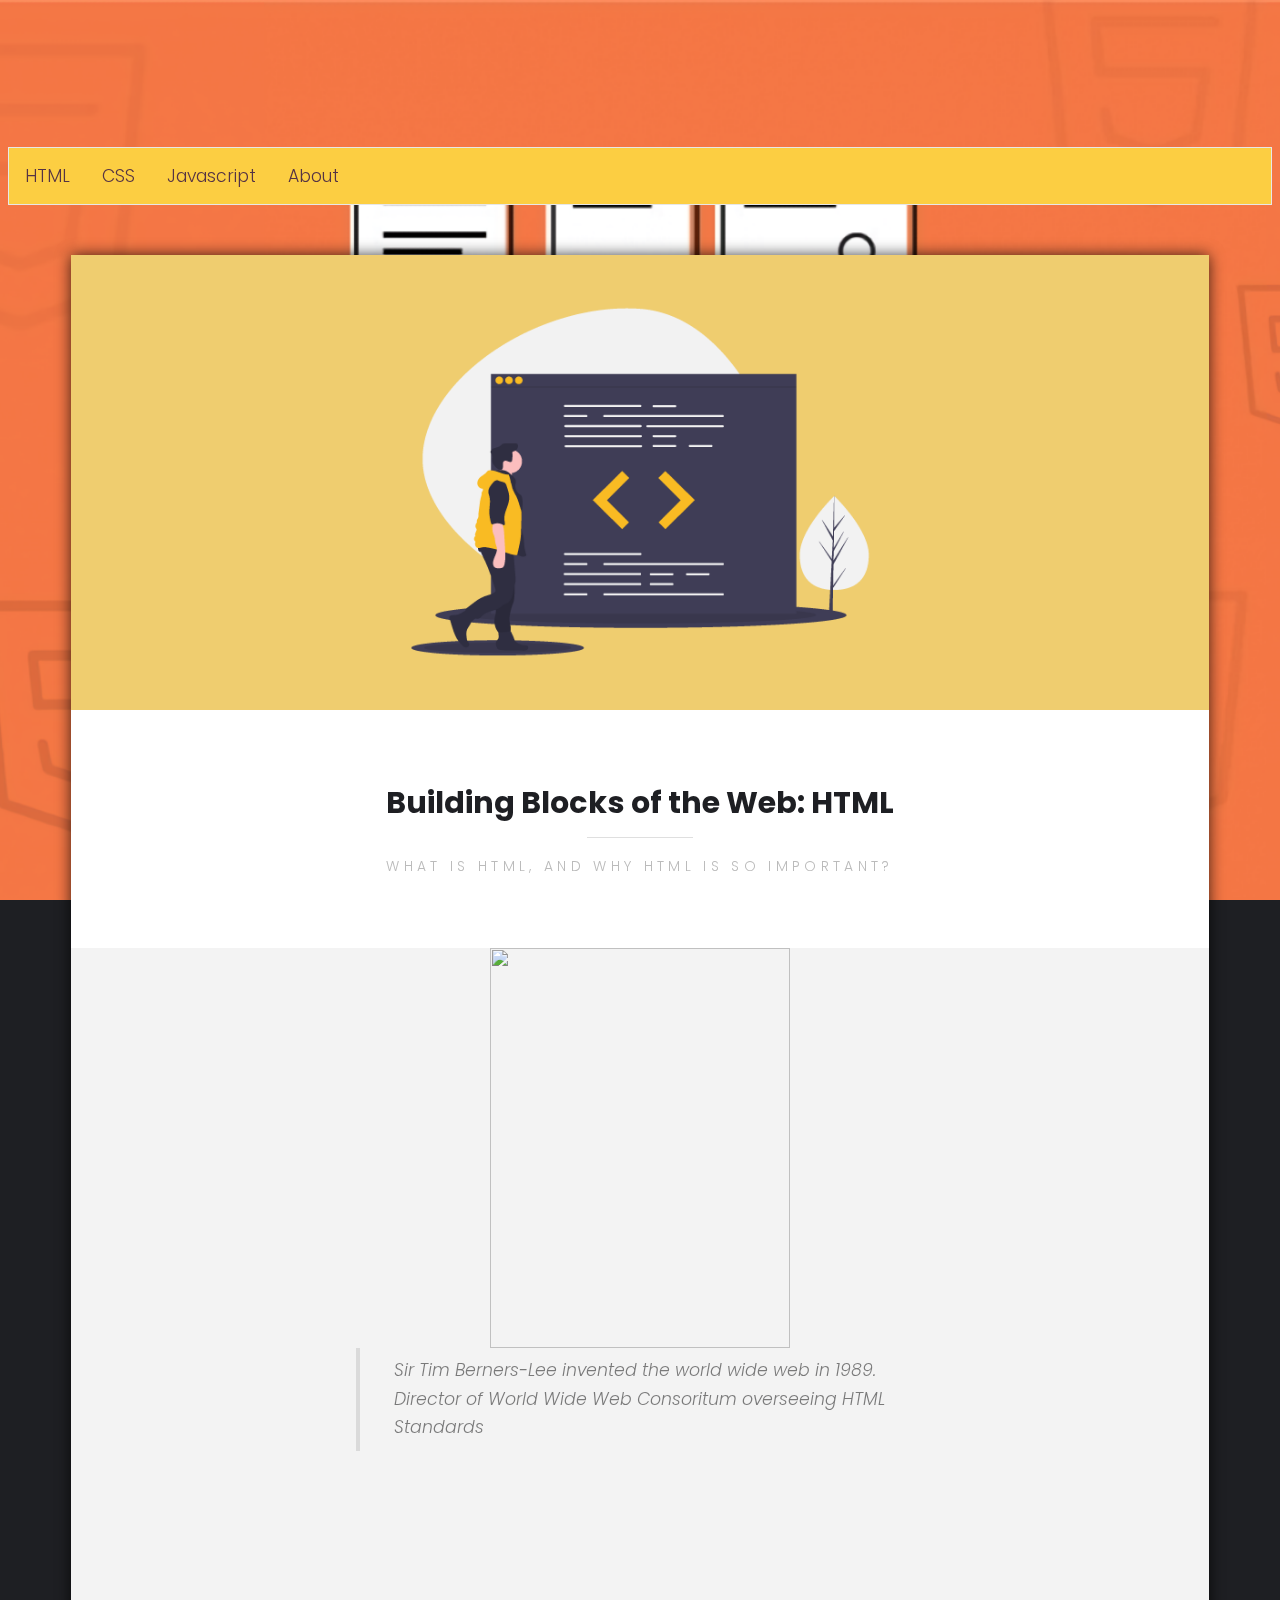
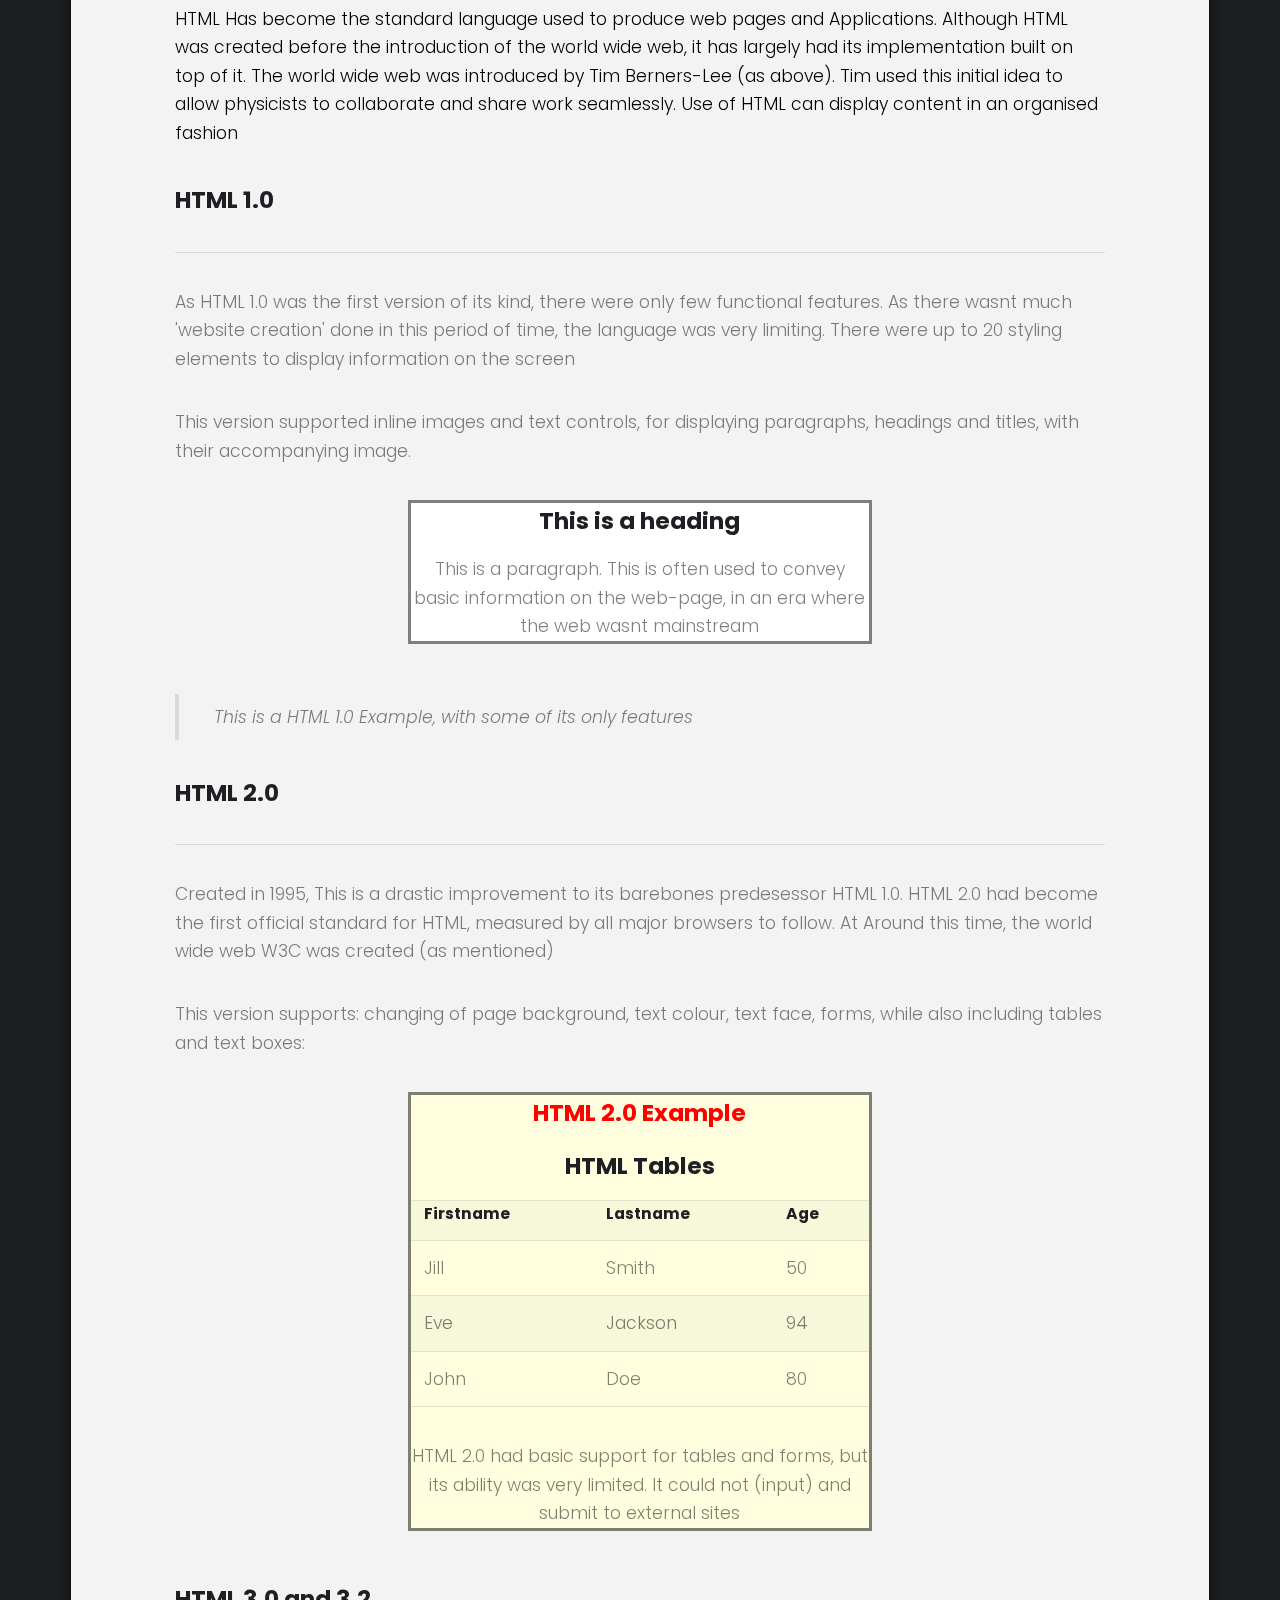
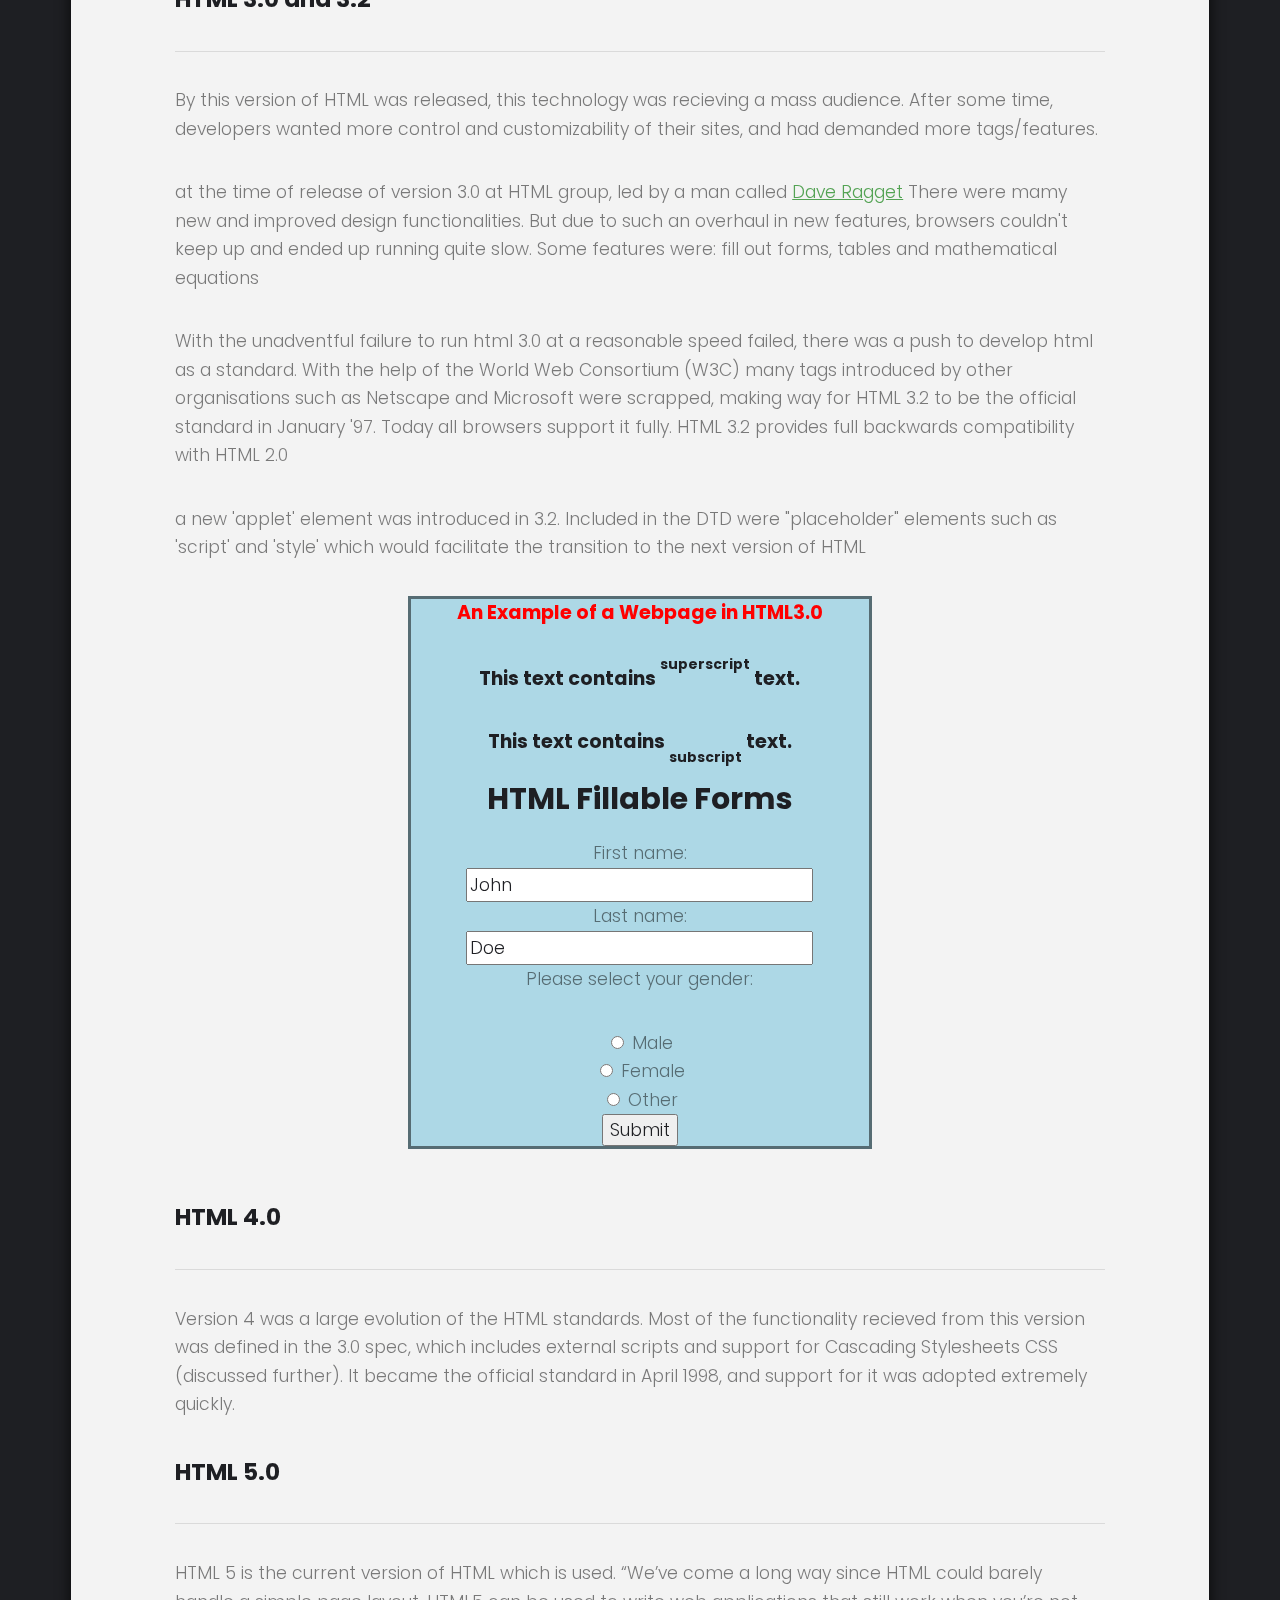
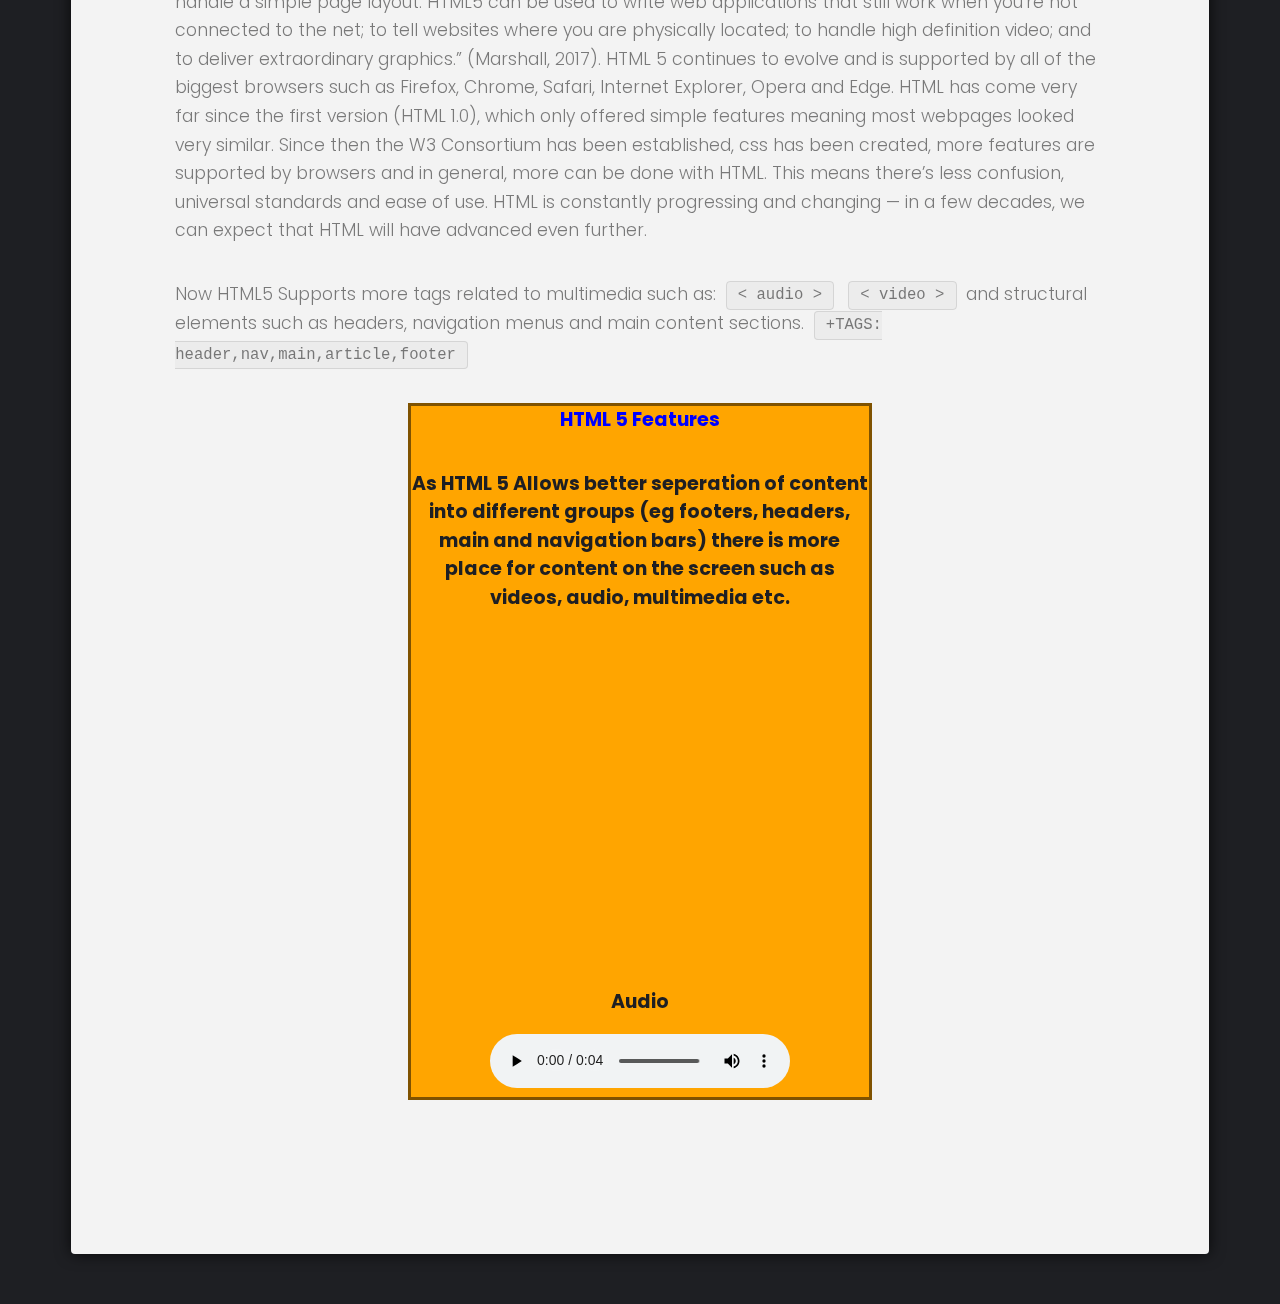
==== index.html @ bbdfd0e8 "Prepare for Github:Pages" ====
<!DOCTYPE html>
<html>
	<head>
		<title>HTML</title>
		<meta charset="utf-8" />
		<meta name="viewport" content="width=device-width, initial-scale=1" />
		<link rel="stylesheet" href="assets/css/main.css" />
		<script src="https://ajax.googleapis.com/ajax/libs/jquery/3.4.1/jquery.min.js"></script>
		<script src="https://maxcdn.bootstrapcdn.com/bootstrap/3.4.1/js/bootstrap.min.js"></script>
		<style>
		
		.center {
			display: block;
			margin-left: auto;
			margin-right: auto;
			width: 50%;
		}
			
		</style>
	
	<div class="menu">	
		<nav class="navibar">
			<div class="container-fluid">
				<ul class="navbar-nav">
					<li class="active"><a href="#">HTML</a></li>
					<li><a href="cssShowcase.html">CSS</a></li>
					<li><a href="jsShowcase.html">Javascript</a></li>
					<li><a href="about.html">About</a></li>
				</ul>
			</div>
		</nav>
	</div>
		
	</head>
	<body class="home">
		<!-- Main -->
			<section id="main">
				<div class="inner">

				<!-- One -->
					<section id="one" class="wrapper style1">

						<div class="image fit flush">
							<img src="images/pic02.jpg"/>
						</div>
						<header class="special">
							<h2>Building Blocks of the Web: HTML</h2>
							<p>What is HTML, and Why HTML is so important?</p>
						</header>
						
						<img src="https://miro.medium.com/max/960/1*1pcbbC1Wzdf9OhDDC6ZO7g.jpeg" align="middle" class="center" style="width:300px;height:400px";>
						
						<div class="center">
							<blockquote>
								Sir Tim Berners-Lee invented the world wide web in 1989. Director of World Wide Web Consoritum overseeing HTML Standards
							</blockquote>
						</div>
						
						<div class="content">
							<p style="color:black;">HTML Has become the standard language used to produce web pages and Applications. Although HTML was created before the introduction of the world wide web, it has largely had its implementation built on top of it. The world wide web was introduced by Tim Berners-Lee (as above). Tim used this initial idea to allow physicists to collaborate and share work seamlessly. Use of HTML can display content in an organised fashion</p>
							
							<h3>HTML 1.0</h3>
							<hr class="rounded">
							<p>As HTML 1.0 was the first version of its kind, there were only few functional features. As there wasnt much 'website creation' done in this period of time, the language was very limiting. There were up to 20 styling elements to display information on the screen</p>
							<p>This version supported inline images and text controls, for displaying paragraphs, headings and titles, with their accompanying image. </p>
							 <div style="background-color:white; border-style: solid" align="middle" class="center">
								<h3>This is a heading</h3>
								<p>This is a paragraph. This is often used to convey basic information on the web-page, in an era where the web wasnt mainstream</p>
							</div>
							<blockquote>This is a HTML 1.0 Example, with some of its only features</blockquote>
							
							
							
							<h3>HTML 2.0</h3>
							<hr class="rounded">
							<p>Created in 1995, This is a drastic improvement to its barebones predesessor HTML 1.0. HTML 2.0 had become the first official standard for HTML, measured by all major browsers to follow. At Around this time, the world wide web W3C was created (as mentioned) </p>
							<p>This version supports: changing of page background, text colour, text face, forms, while also including tables and text boxes:</p>
							
							<div style="background-color:lightyellow; border-style: solid" align="middle" class="center">
								<h3><font color="red">HTML 2.0 Example</font></h3>
								<h3> HTML Tables</h3>
								<table style="width:100%">
									<tr>
										<th>Firstname</th>
										<th>Lastname</th> 
										<th>Age</th>
									</tr>
									<tr>
										<td>Jill</td>
										<td>Smith</td>
										<td>50</td>
									</tr>
									<tr>
										<td>Eve</td>
										<td>Jackson</td>
										<td>94</td>
									</tr>
									<tr>
										<td>John</td>
										<td>Doe</td>
										<td>80</td>
									</tr>
								</table>
								<p>HTML 2.0 had basic support for tables and forms, but its ability was very limited. It could not (input) and submit to external sites</p>
							</div>

							<h3>HTML 3.0 and 3.2</h3>
							<hr class="rounded">
							<p>By this version of HTML was released, this technology was recieving a mass audience. After some time, developers wanted more control and customizability of their sites, and had demanded more tags/features.</p>
							
							<p>at the time of release of version 3.0 at HTML group, led by a man called <a href="https://www.w3.org/People/Raggett/">Dave Ragget</a>
							There were mamy new and improved design  functionalities. But due to such an overhaul in new features, browsers couldn't keep up and ended up running quite slow. Some features were: fill out forms, tables and mathematical equations</p>
							
							<p>With the unadventful failure to run html 3.0 at a reasonable speed failed, there was a push to develop html as a standard. With the help of the World Web Consortium (W3C) many tags introduced by other organisations such as Netscape and Microsoft were scrapped, making way for HTML 3.2 to be the official standard in January '97. Today all browsers support it fully. HTML 3.2 provides full backwards compatibility with HTML 2.0</p>
							<p>a new 'applet' element was introduced in 3.2. Included in the DTD were "placeholder" elements such as 'script' and 'style' which would facilitate the transition to the next version of HTML<p>
							
							<div style="background-color:lightblue; border-style: solid" align="middle" class="center">
							<h4><font color="red">An Example of a Webpage in HTML3.0</font></p>
							
							 <p>This text contains <sup>superscript</sup> text.</p> 
							<p>This text contains <sub>subscript</sub> text.</p>
							
							
							
								<h2>HTML Fillable Forms</h2>

								<form action="/action_page.php">
									<label for="fname">First name:</label><br>
									<input type="text" id="fname" name="fname" value="John"><br>
									<label for="lname">Last name:</label><br>
									<input type="text" id="lname" name="lname" value="Doe"><br>
									
									<p>Please select your gender:</p>
										<input type="radio" id="male"
									name="gender" value="male">
										<label for="male">Male</label><br>
										<input type="radio" id="female" name="gender" value="female">
										<label for="female">Female</label><br>
										<input type="radio" id="other" name="gender" value="other">
										<label for="other">Other</label>
									<br>
									<input type="submit" value="Submit">
								</form> 
							
							</div>
							
							<h3>HTML 4.0 </h3>
							<hr class="rounded">
							<p>Version 4 was a large evolution of the HTML standards. Most of the functionality recieved from this version was defined in the 3.0 spec, which includes external scripts and support for Cascading Stylesheets CSS (discussed further). It became the official standard in April 1998, and support for it was adopted extremely quickly.</p>
							
							
							
							<h3>HTML 5.0 </h3>
							<hr class="rounded">
							<p>HTML 5 is the current version of HTML which is used. “We’ve come a long way since HTML could barely handle a simple page layout. HTML5 can be used to write web applications that still work when you’re not connected to the net; to tell websites where you are physically located; to handle high definition video; and to deliver extraordinary graphics.” (Marshall, 2017). HTML 5 continues to evolve and is supported by all of the biggest browsers such as Firefox, Chrome, Safari, Internet Explorer, Opera and Edge.

							HTML has come very far since the first version (HTML 1.0), which only offered simple features meaning most webpages looked very similar. Since then the W3 Consortium has been established, css has been created, more features are supported by browsers and in general, more can be done with HTML. This means there’s less confusion, universal standards and ease of use. HTML is constantly progressing and changing — in a few decades, we can expect that HTML will have advanced even further.</p>
								
								<p>Now HTML5 Supports more tags related to multimedia such as: <code>< audio ></code> <code>< video ></code> and structural elements such as headers, navigation menus and main content sections. <code>+TAGS: header,nav,main,article,footer</code>
								
								
							<div style="background-color:orange; border-style: solid" align="middle" class="center">
							<h4><font color="blue">HTML 5 Features</font></p>
							<p> As HTML 5 Allows better seperation of content into different groups (eg footers, headers, main and navigation bars) there is more place for content on the screen such as videos, audio, multimedia etc.</p>
							  <iframe width="420" height="315" src="https://www.youtube.com/embed/dQw4w9WgXcQ" frameborder="0" gesture="media" allow="encrypted-media" allowfullscreen></iframe>
							
							<h4>Audio</h4>
							 <audio controls>
								<source src="media/drumSound.m4a" type="audio/x-m4a">
							Your browser does not support the audio element.
							</audio> 
							
							
							
							</div>
						</div>
					</section>
	</body>
</html>
---- assets/css/main.css ----
@import url("https://fonts.googleapis.com/css?family=Poppins:300,400,500,600,700");


	article, aside, details, figcaption, figure, footer, header, hgroup, menu, nav, section {
		display: block;
	}

	body {
		line-height: 1;
	}

	ol, ul {
		list-style: none;
	}

	blockquote, q {
		quotes: none;
	}

	blockquote:before, blockquote:after, q:before, q:after {
		content: '';
		content: none;
	}

	table {
		border-collapse: collapse;
		border-spacing: 0;
	}

	body {
		-webkit-text-size-adjust: none;
	}
	




/* Box Model */

	*, *:before, *:after {
		-moz-box-sizing: border-box;
		-webkit-box-sizing: border-box;
		box-sizing: border-box;
	}





/* Containers */

	.container {
		margin-left: auto;
		margin-right: auto;
	}

	.container {
		width: 80rem;
	}






/* Grid */

	.row {
		border-bottom: solid 1px transparent;
		-moz-box-sizing: border-box;
		-webkit-box-sizing: border-box;
		box-sizing: border-box;
	}

	.row > * {
		float: left;
		-moz-box-sizing: border-box;
		-webkit-box-sizing: border-box;
		box-sizing: border-box;
	}

	.row:after, .row:before {
		content: '';
		display: block;
		clear: both;
		height: 0;
	}

	.row.uniform > * > :first-child {
		margin-top: 0;
	}

	.row.uniform > * > :last-child {
		margin-bottom: 0;
	}

	.row > * {
		padding: 0 0 0 2rem;
	}

	.row {
		margin: 0 0 -1px -2rem;
	}

	.row.uniform > * {
		padding: 2rem 0 0 2rem;
	}

	.row.uniform {
		margin: -2rem 0 -1px -2rem;
	}







/* Type */

	html {
		font-size: 13pt;
	}

	body {
		background-color: #fff;
		color: rgba(0, 0, 0, 0.5);
	}

	body, input, select, textarea {
		font-family: "Poppins", sans-serif;
		font-weight: 300;
		font-size: 1rem;
		line-height: 1.65;
	}

	a {
		text-decoration: underline;
	}

		a:hover {
			text-decoration: none;
		}

	strong, b {
		font-weight: 600;
	}

	em, i {
		font-style: italic;
	}

	p {
		margin: 0 0 2rem 0;
	}

		p:last-child {
			margin: 0;
		}

		p.special {
			text-transform: uppercase;
			font-size: .75rem;
			font-weight: 300;
			margin: 0 0 .5rem 0;
			padding: 0 0 1rem 0;
			letter-spacing: .25rem;
		}

			p.special:after {
				content: '';
				position: absolute;
				margin: auto;
				right: 0;
				bottom: 0;
				left: 0;
				width: 50%;
				height: 1px;
				background-color: rgba(0, 0, 0, 0.125);
			}

	h1, h2, h3, h4, h5, h6 {
		font-weight: 700;
		line-height: 1.5;
		margin: 0 0 1rem 0;
	}



		h1 a, h2 a, h3 a, h4 a, h5 a, h6 a {
			color: inherit;
			text-decoration: none;
		}

	h2 {
		font-size: 1.75rem;
	}

	h3 {
		font-size: 1.35rem;
	}

	h4 {
		font-size: 1.1rem;
	}

	h5 {
		font-size: 0.9rem;
	}

	h6 {
		font-size: 0.7rem;
	}

	sub {
		font-size: 0.8rem;
		position: relative;
		top: 0.5rem;
	}

	sup {
		font-size: 0.8rem;
		position: relative;
		top: -0.5rem;
	}

	blockquote {
		border-left: solid 4px;
		font-style: italic;
		margin: 0 0 2rem 0;
		padding: 0.5rem 0 0.5rem 2rem;
	}

	code {
		border-radius: 4px;
		border: solid 1px;
		font-family: "Courier New", monospace;
		font-size: 0.9rem;
		margin: 0 0.25rem;
		padding: 0.25rem 0.65rem;
	}

	pre {
		-webkit-overflow-scrolling: touch;
		font-family: "Courier New", monospace;
		font-size: 0.9rem;
		margin: 0 0 2rem 0;
	}

		pre code {
			display: block;
			line-height: 1.75;
			padding: 1rem 1.5rem;
			overflow-x: auto;
		}

	hr {
		border: 0;
		border-bottom: solid 1px;
		margin: 2rem 0;
	}

		hr.major {
			margin: 3rem 0;
		}

	.align-left {
		text-align: left;
	}

	.align-center {
		text-align: center;
	}

	.align-right {
		text-align: right;
	}

	input, select, textarea {
		color: #1e1f23;
	}

	a {
		color: #54a354;
	}

	strong, b {
		color: #1e1f23;
	}

	h1, h2, h3, h4, h5, h6 {
		color: #1e1f23;
	}

	blockquote {
		border-left-color: rgba(144, 144, 144, 0.25);
	}

	code {
		background: rgba(144, 144, 144, 0.075);
		border-color: rgba(144, 144, 144, 0.25);
	}

	hr {
		border-bottom-color: rgba(144, 144, 144, 0.25);
	}




/* Box */

	.box {
		margin-bottom: 2rem;
		background: rgba(255, 255, 255, 0.95);
		border-radius: 4px;
	}

		.box .image.fit {
			margin: 0;
			border-radius: 0;
		}

			.box .image.fit img {
				border-radius: 0;
			}

		.box header {
			margin: 0 0 2rem 0;
		}

			.box header h2 {
				margin-bottom: 1rem;
				position: relative;
				padding-bottom: 1rem;
				font-weight: 700;
			}

				.box header h2:after {
					content: '';
					position: absolute;
					margin: auto;
					right: 0;
					bottom: 0;
					left: 0;
					width: 10%;
					height: 1px;
					background-color: rgba(0, 0, 0, 0.125);
				}

			.box header p {
				text-transform: uppercase;
				font-size: .75rem;
				font-weight: 300;
				margin: 1rem 0;
				padding: 0;
				letter-spacing: .25rem;
			}

		.box .content {
			padding: 3rem;
		}
		
		
	.box {
		border-color: rgba(144, 144, 144, 0.25);
	}


/* Image */
	
	.image {
		display: inline-block; 
		position: relative;	
	}

		.image.flush {
			margin: 0 !important;
		}

		.image img {
			display: block;
		}

		.image.left, .image.right {
			max-width: 50%;
		}

			.image.left img, .image.right img {
				width: 100%;
			}

		.image.left {
			float: left;
			margin: 0 1rem 1rem 0;
			top: 0.25rem;
		}

		.image.right {
			float: right;
			margin: 0 0 1rem 1rem;
			top: 0.25rem;
		}

		.image.fit {
			display: block;
			margin: 0 0 2rem 0;
			width: 100%;
		}

			.image.fit img {
				width: 100%;
			}

		.image.main {
			display: block;
			margin: 0 0 3rem 0;
			width: 100%;
		}

			.image.main img {
				width: 100%;
			}






/* List */


	div{
		margin-bottom: 50px;
	}
	ul {
		list-style-type: none;
		margin: 0;
		padding: 0;
		overflow: hidden;
		border: 1px solid #e7e7e7;
		background-color: #fcce42;
	}
	head.cssShowcase.ul{
		list-style-type: none;
		margin: 0;
		padding: 0;
		overflow: hidden;
		border: 1px solid #e7e7e7;
		background-color: #43a4e6;
	}

	li {
		float: left;
	}

	li a {
		display: block;
		color: #534;
		text-align: center;
		padding: 14px 16px;
		text-decoration: none;
	}

	li a:hover:not(.active) {
		background-color: #ddd;
	}

	li a.active {
		color: white;
		background-color: #4CAF50;
	}






/* Section/Article */

	section.special, article.special {
		text-align: center;
	}

	header p {
		position: relative;
		margin: 0 0 1.5rem 0;
	}

	header h2 + p {
		font-size: 1.25rem;
		margin-top: -1rem;
	}

	header h3 + p {
		font-size: 1.1rem;
		margin-top: -0.8rem;
	}

	header h4 + p,
	header h5 + p,
	header h6 + p {
		font-size: 0.9rem;
		margin-top: -0.6rem;
	}

	header p {
		color: #bbb;
	}



/* Table */

	.table-wrapper {
		-webkit-overflow-scrolling: touch;
		overflow-x: auto;
	}

	table {
		margin: 0 0 2rem 0;
		width: 100%;
	}

		table tbody tr {
			border: solid 1px;
			border-left: 0;
			border-right: 0;
		}

		table td {
			padding: 0.75rem 0.75rem;
		}

		table th {
			font-size: 0.9rem;
			font-weight: 700;
			padding: 0 0.75rem 0.75rem 0.75rem;
			text-align: left;
		}

		table thead {
			border-bottom: solid 2px;
		}

		table tfoot {
			border-top: solid 2px;
		}

		table.alt {
			border-collapse: separate;
		}

			table.alt tbody tr td {
				border: solid 1px;
				border-left-width: 0;
				border-top-width: 0;
			}

				table.alt tbody tr td:first-child {
					border-left-width: 1px;
				}

			table.alt tbody tr:first-child td {
				border-top-width: 1px;
			}

			table.alt thead {
				border-bottom: 0;
			}

			table.alt tfoot {
				border-top: 0;
			}

	table tbody tr {
		border-color: rgba(144, 144, 144, 0.25);
	}

		table tbody tr:nth-child(2n + 1) {
			background-color: rgba(144, 144, 144, 0.075);
		}

	table th {
		color: #1e1f23;
	}

	table thead {
		border-bottom-color: rgba(144, 144, 144, 0.25);
	}

	table tfoot {
		border-top-color: rgba(144, 144, 144, 0.25);
	}

	table.alt tbody tr td {
		border-color: rgba(144, 144, 144, 0.25);
	}









/* Header */

	body {
		background-color: #1e1f23;
		padding-top: 8rem;
	}
	
	body.home:after{
		-moz-transition: opacity 1.5s ease-in-out, visibility 1.5s;
		-webkit-transition: opacity 1.5s ease-in-out, visibility 1.5s;
		-ms-transition: opacity 1.5s ease-in-out, visibility 1.5s;
		transition: opacity 1.5s ease-in-out, visibility 1.5s;
		content: '';
		background-image: url(../../images/htmlBack2.png);
		background-attachment: fixed;
		background-position: center;
		background-repeat: no-repeat;
		background-size: cover;
		position: fixed;
		display: block;
		top: 0;
		left: 0;
		height: 100%;
		width: 100%;
		z-index: -1;
		visibility: visible;
		opacity: 1;
	}
	
	body.cssShowcase:after{
		-moz-transition: opacity 1.5s ease-in-out, visibility 1.5s;
		-webkit-transition: opacity 1.5s ease-in-out, visibility 1.5s;
		-ms-transition: opacity 1.5s ease-in-out, visibility 1.5s;
		transition: opacity 1.5s ease-in-out, visibility 1.5s;
		content: '';
		background-image: url(../../images/css-backg.png);
		background-attachment: fixed;
		background-position: center;
		background-repeat: no-repeat;
		background-size: cover;
		position: fixed;
		display: block;
		top: 0;
		left: 0;
		height: 100%;
		width: 100%;
		z-index: -1;
		visibility: visible;
		opacity: 1;
	}
	
	body.jsShowcase:after{
			-moz-transition: opacity 1.5s ease-in-out, visibility 1.5s;
			-webkit-transition: opacity 1.5s ease-in-out, visibility 1.5s;
			-ms-transition: opacity 1.5s ease-in-out, visibility 1.5s;
			transition: opacity 1.5s ease-in-out, visibility 1.5s;
			content: '';
			background-image: url(../../images/jsbackg.png);
			background-attachment: fixed;
			background-position: center;
			background-repeat: no-repeat;
			background-size: cover;
			position: fixed;
			display: block;
			top: 0;
			left: 0;
			height: 100%;
			width: 100%;
			z-index: -1;
			visibility: visible;
			opacity: 1;
		}

		body.is-loading:after {
			visibility: hidden;
			opacity: 0;
		}
		


	#header {
		color: #a6a6a6;
		cursor: default;
		position: relative;
		text-align: center;
		z-index: 10001;
	}


/* Main */

	#main > .inner {
		margin: 0 auto;
		width: 80rem;
		max-width: 90%;
		margin-bottom: 2rem;
		background: rgba(255, 255, 255, 0.95);
		-webkit-box-shadow: 0px 0px 15px 0px rgba(0, 0, 0, 0.75);
		-moz-box-shadow: 0px 0px 15px 0px rgba(0, 0, 0, 0.75);
		box-shadow: 0px 0px 15px 0px rgba(0, 0, 0, 0.75);
		border-radius: 4px;
	}

	.wrapper > header {
		text-align: center;
		background: #FFF;
		padding: 2rem;
		margin: 0;
	}

		.wrapper > header h2 {
			position: relative;
			padding-bottom: .75rem;
		}

			.wrapper > header h2:after {
				content: '';
				position: absolute;
				margin: auto;
				right: 0;
				bottom: 0;
				left: 0;
				width: 10%;
				height: 1px;
				background-color: rgba(0, 0, 0, 0.125);
			}

		.wrapper > header p {
			text-transform: uppercase;
			font-weight: 300;
			font-size: .8rem;
			letter-spacing: .25rem;
			margin: 0;
		}

		.wrapper > header.special {
			padding: 4rem 2rem;
		}

	.wrapper.style1 .content {
		padding: 6rem;
	}


	.wrapper.style2 {
		background: #1e1f23;
		padding: 6rem;
	}

		.wrapper.style2 header {
			background: #121315;
			border-radius: 4px 4px 0 0;
		}

			.wrapper.style2 header h2 {
				color: #FFF;
			}

				.wrapper.style2 header h2:after {
					background-color: rgba(255, 255, 255, 0.125);
				}

			.wrapper.style2 header p {
				color: rgba(255, 255, 255, 0.25);
			}


/* Footer */

	#footer {
		padding: 2rem 0 0.1rem 0 ;
		text-align: center;
	}

		#footer a {
			color: rgba(255, 255, 255, 0.75);
		}

			#footer a:hover {
				color: #FFF;
			}
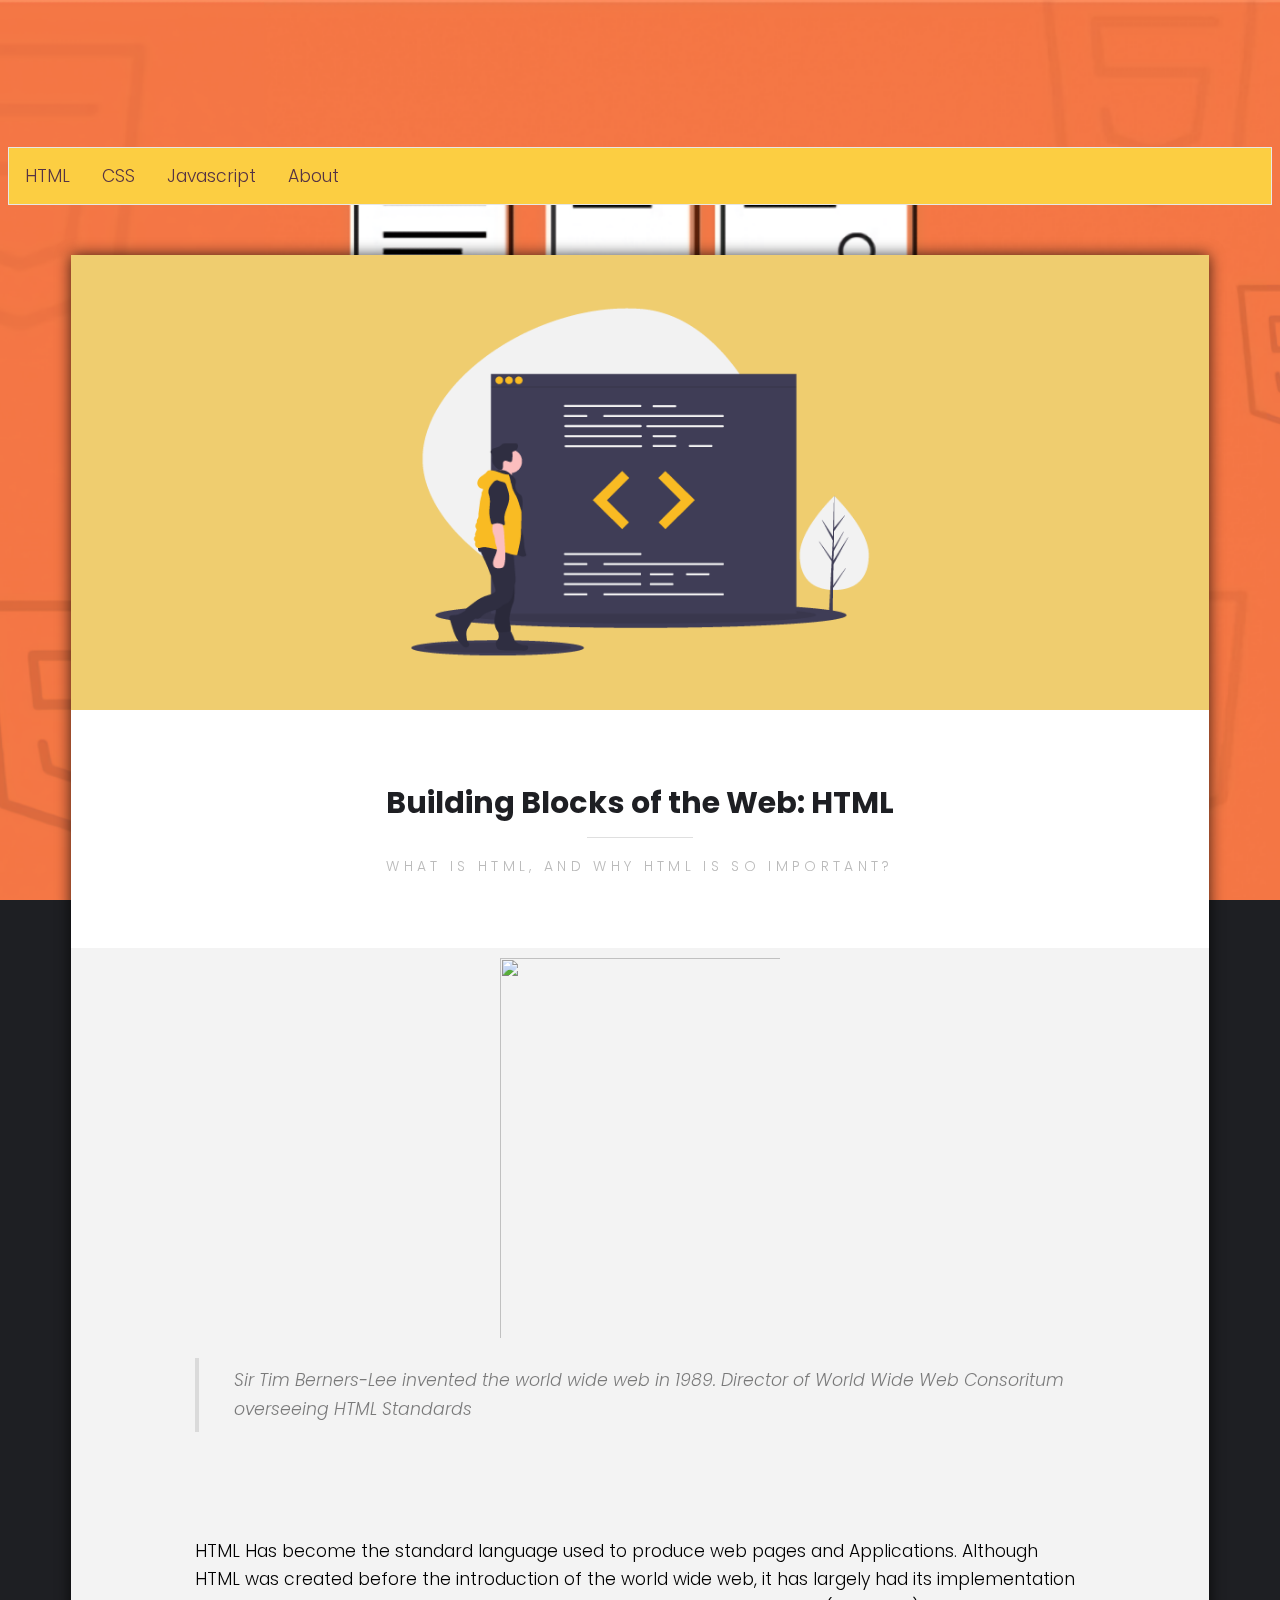
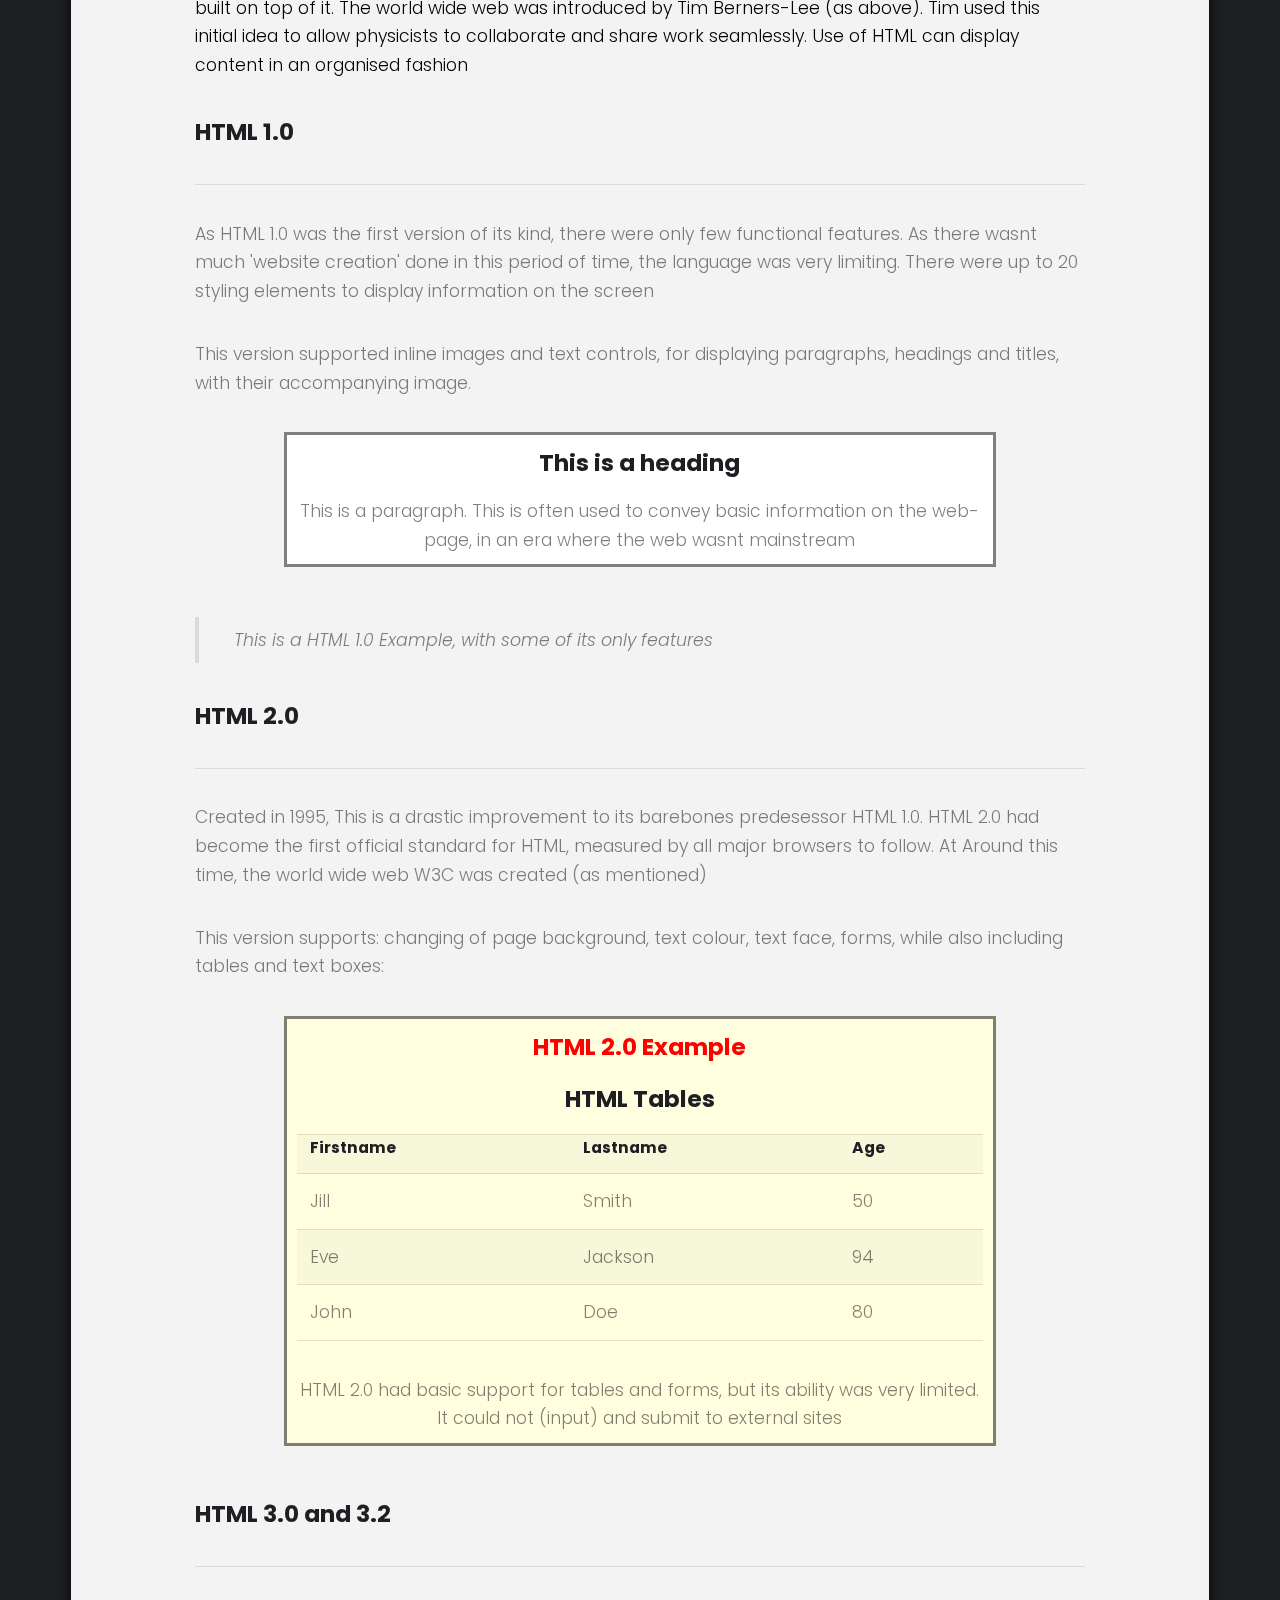
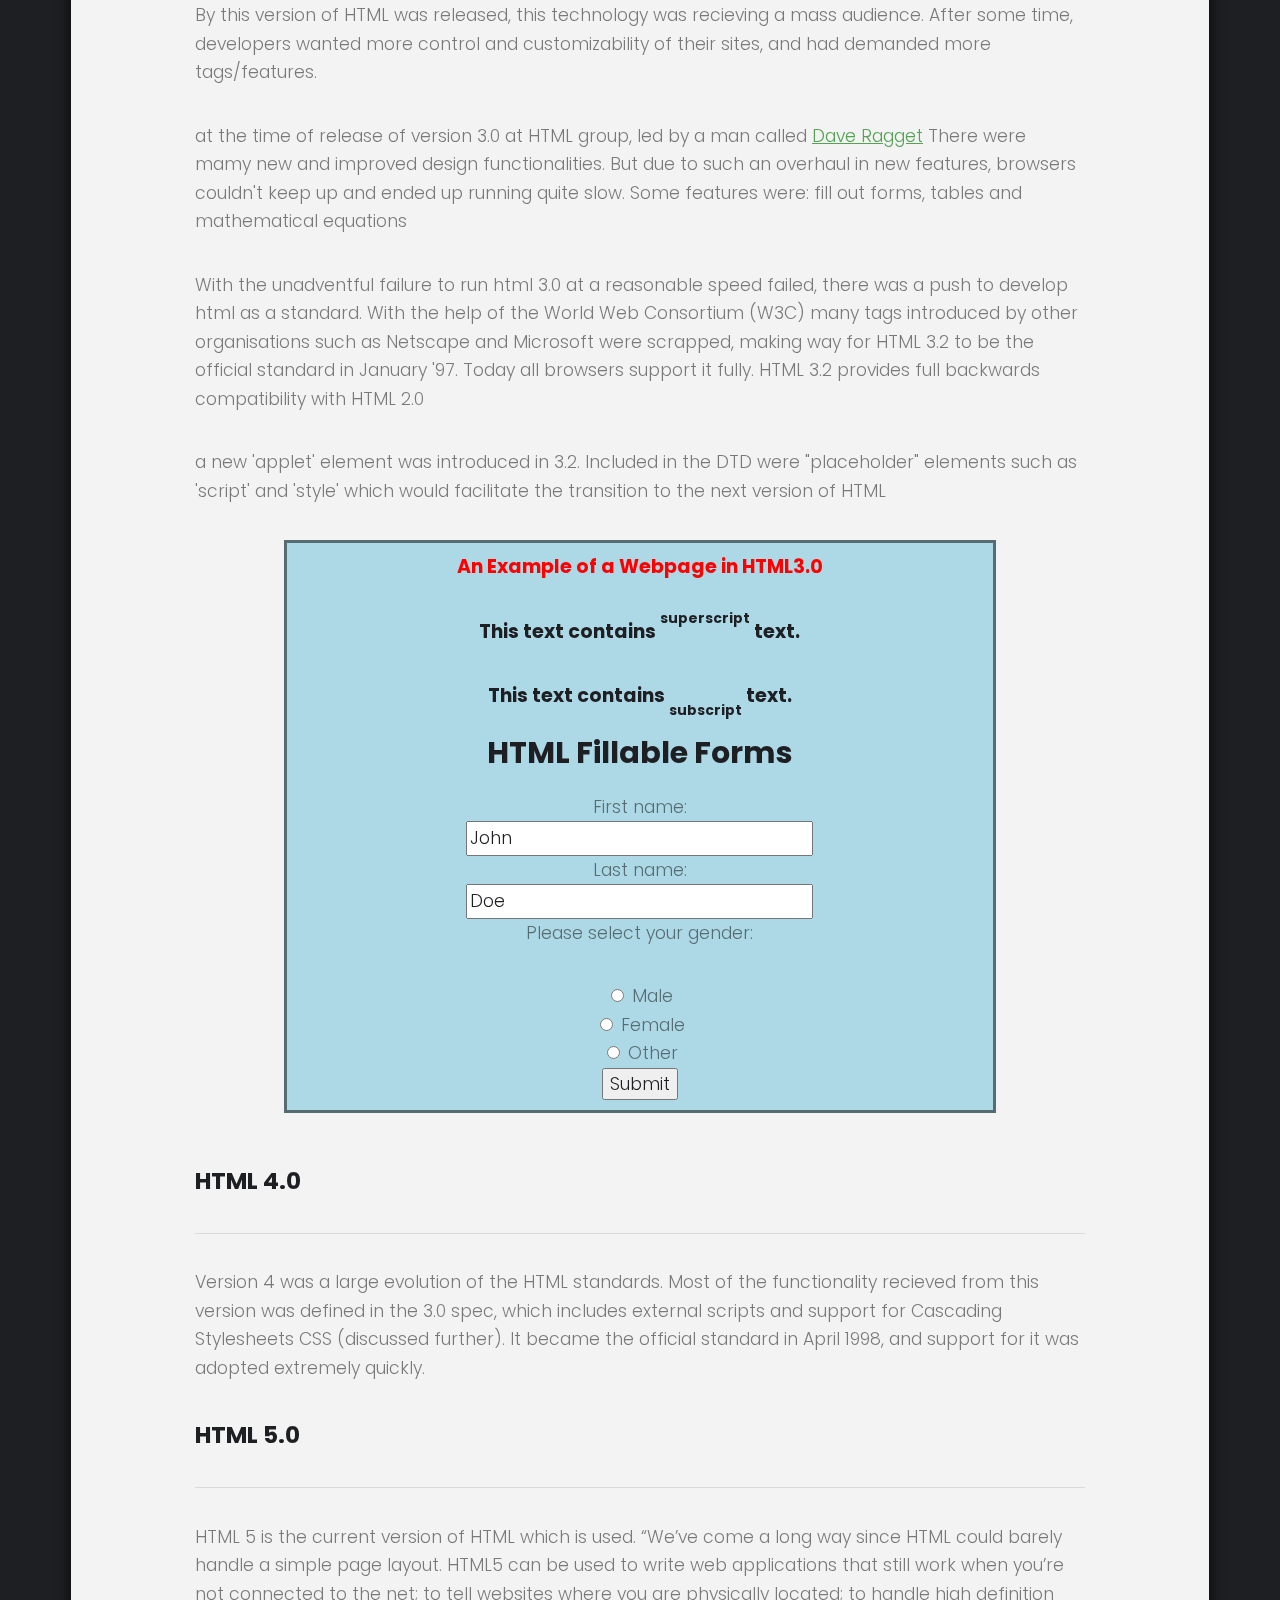
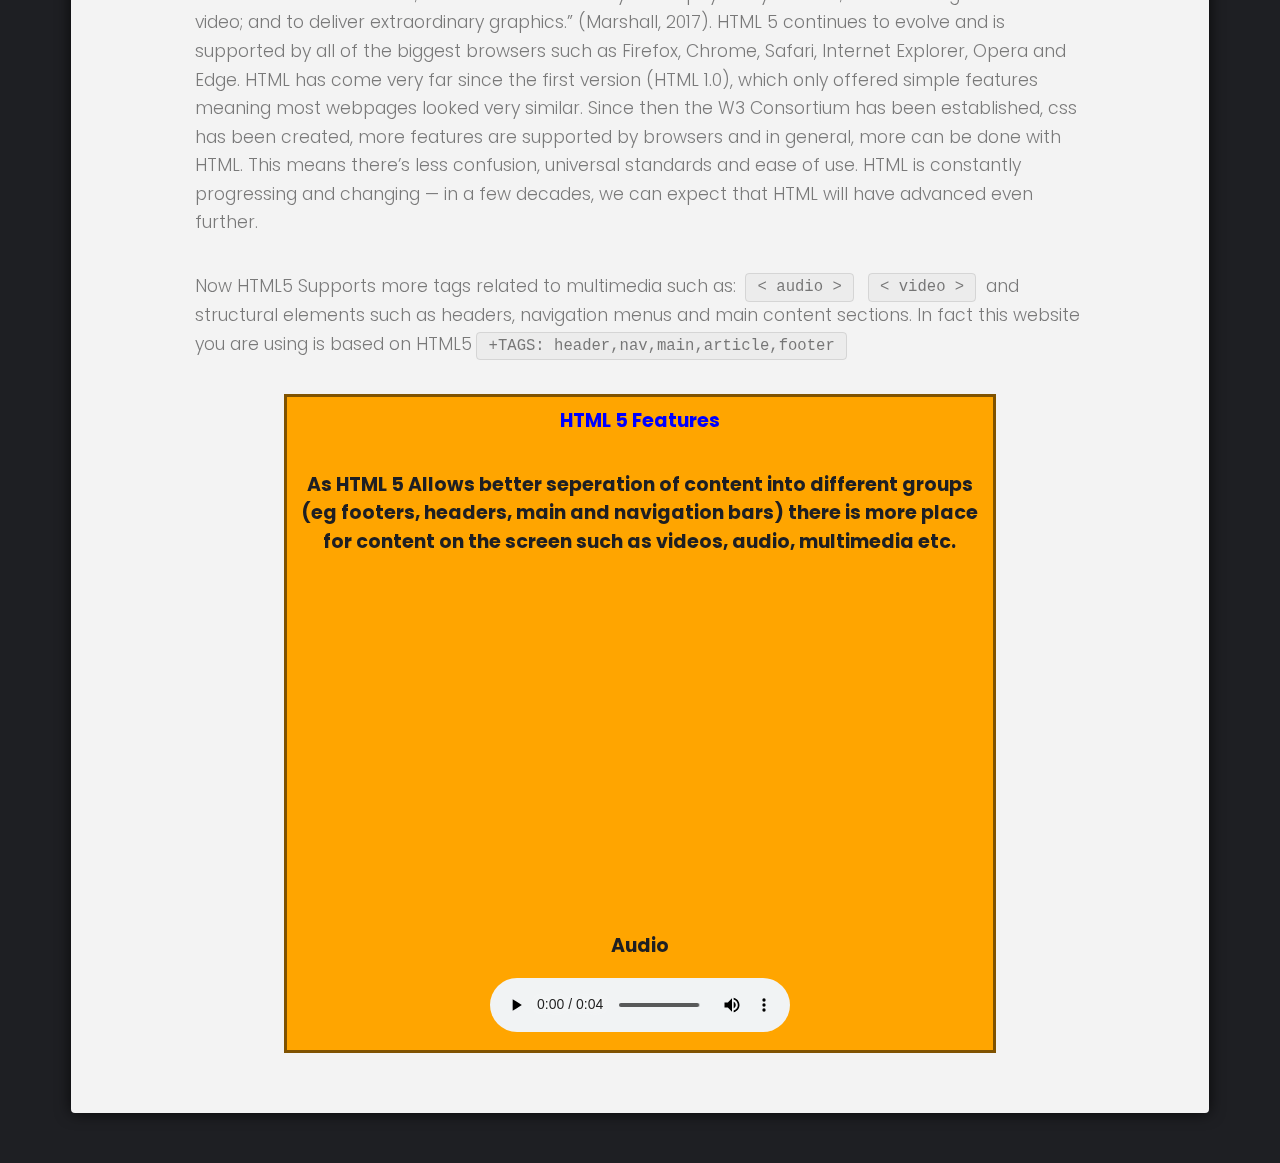
==== commit 35078a3a: "Working on Mobile support" ====
--- a/index.html
+++ b/index.html
@@ -5,6 +5,8 @@
 		<meta charset="utf-8" />
 		<meta name="viewport" content="width=device-width, initial-scale=1" />
 		<link rel="stylesheet" href="assets/css/main.css" />
+		
+		
 		<script src="https://ajax.googleapis.com/ajax/libs/jquery/3.4.1/jquery.min.js"></script>
 		<script src="https://maxcdn.bootstrapcdn.com/bootstrap/3.4.1/js/bootstrap.min.js"></script>
 		<style>
@@ -13,7 +15,8 @@
 			display: block;
 			margin-left: auto;
 			margin-right: auto;
-			width: 50%;
+			width: 80%;
+			padding: 10px;
 		}
 			
 		</style>
@@ -56,7 +59,7 @@
 							</blockquote>
 						</div>
 						
-						<div class="content">
+						<div class="center">
 							<p style="color:black;">HTML Has become the standard language used to produce web pages and Applications. Although HTML was created before the introduction of the world wide web, it has largely had its implementation built on top of it. The world wide web was introduced by Tim Berners-Lee (as above). Tim used this initial idea to allow physicists to collaborate and share work seamlessly. Use of HTML can display content in an organised fashion</p>
 							
 							<h3>HTML 1.0</h3>
@@ -156,7 +159,7 @@
 
 							HTML has come very far since the first version (HTML 1.0), which only offered simple features meaning most webpages looked very similar. Since then the W3 Consortium has been established, css has been created, more features are supported by browsers and in general, more can be done with HTML. This means there’s less confusion, universal standards and ease of use. HTML is constantly progressing and changing — in a few decades, we can expect that HTML will have advanced even further.</p>
 								
-								<p>Now HTML5 Supports more tags related to multimedia such as: <code>< audio ></code> <code>< video ></code> and structural elements such as headers, navigation menus and main content sections. <code>+TAGS: header,nav,main,article,footer</code>
+								<p>Now HTML5 Supports more tags related to multimedia such as: <code>< audio ></code> <code>< video ></code> and structural elements such as headers, navigation menus and main content sections. In fact this website you are using is based on HTML5<code>+TAGS: header,nav,main,article,footer</code>
 								
 								
 							<div style="background-color:orange; border-style: solid" align="middle" class="center">
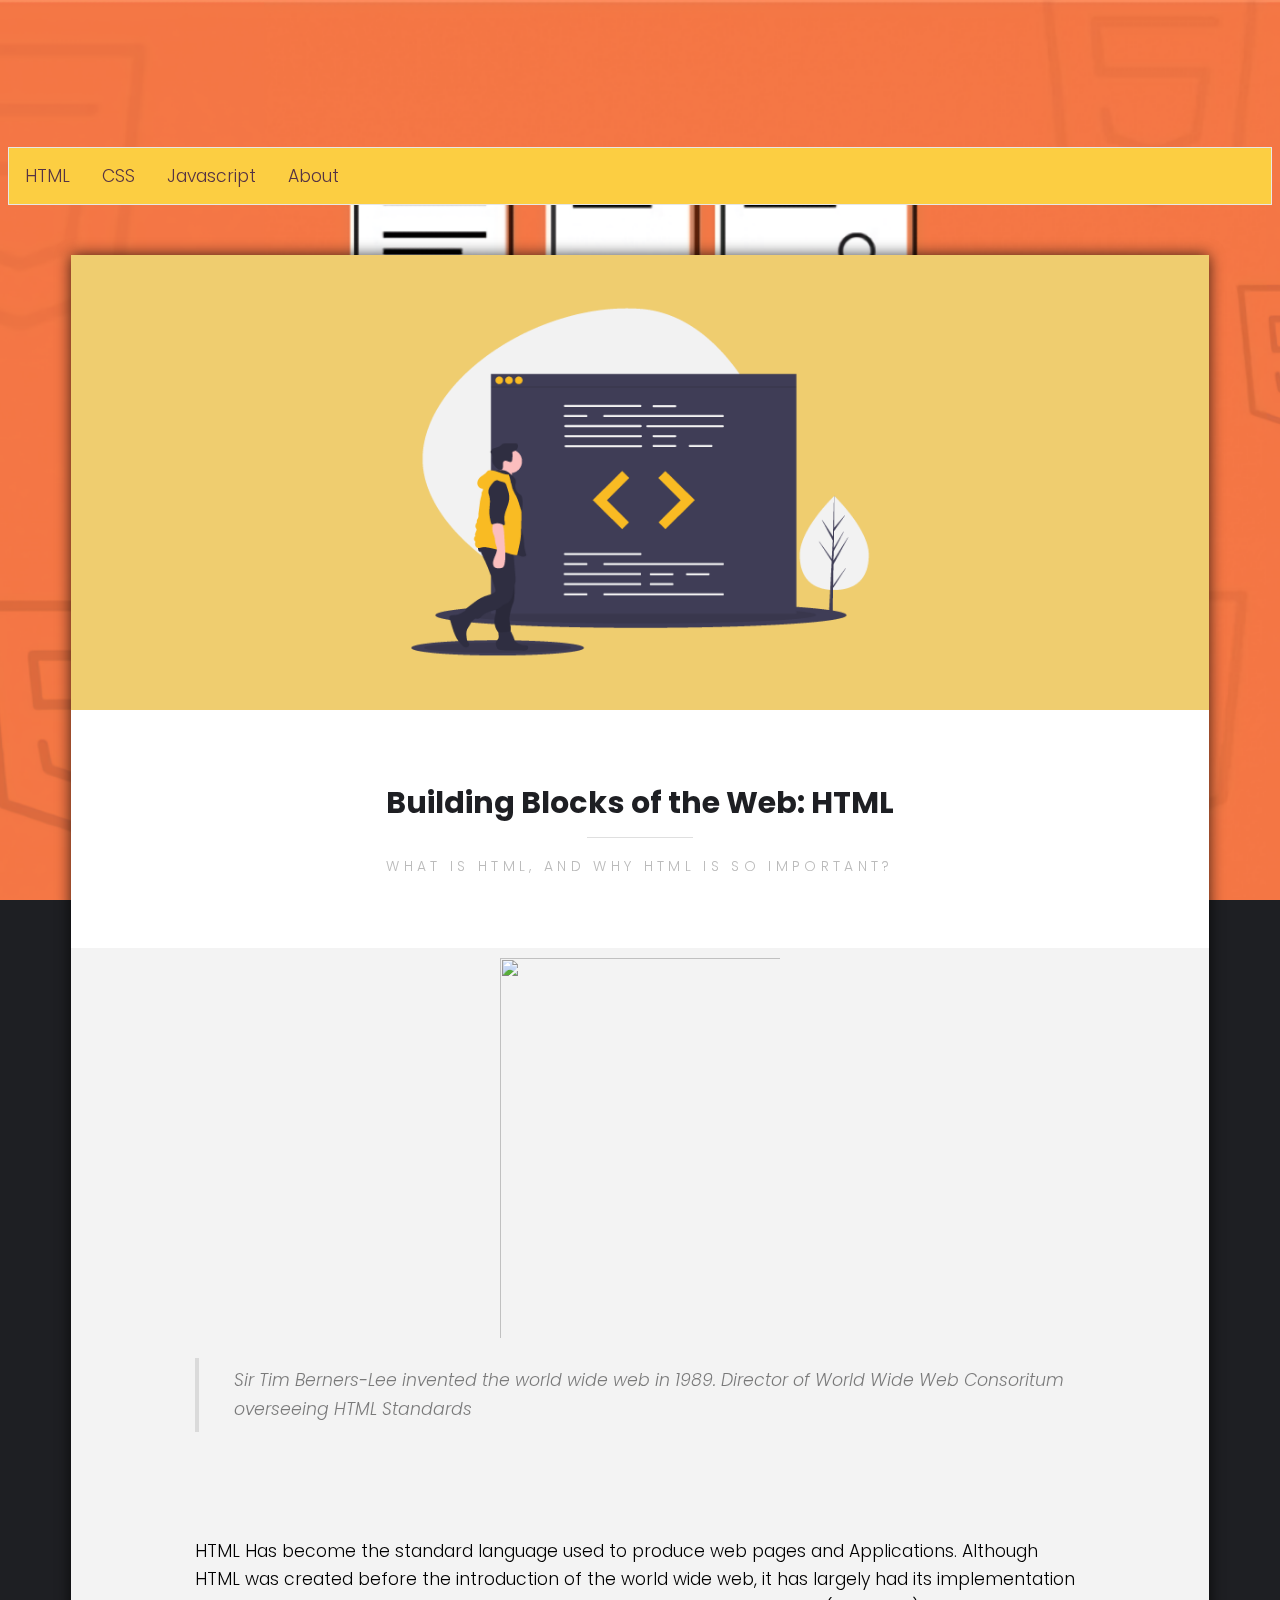
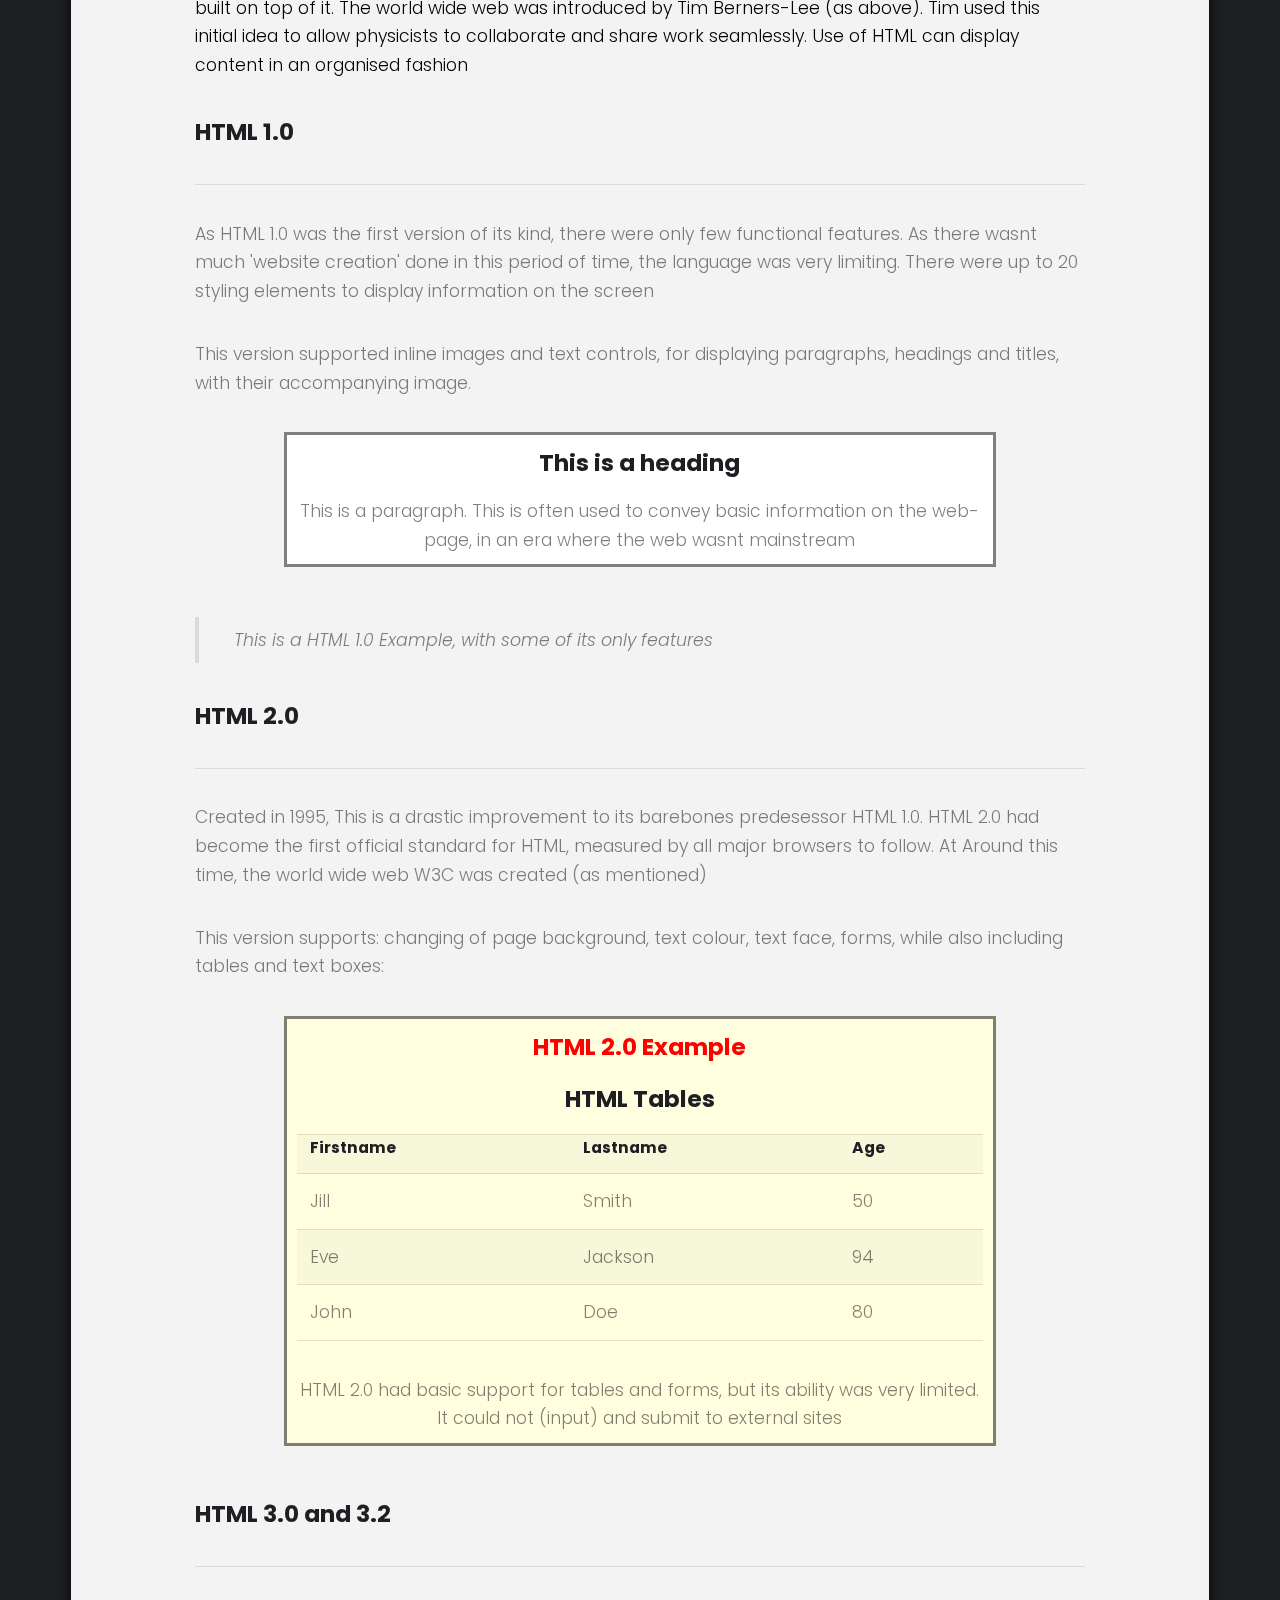
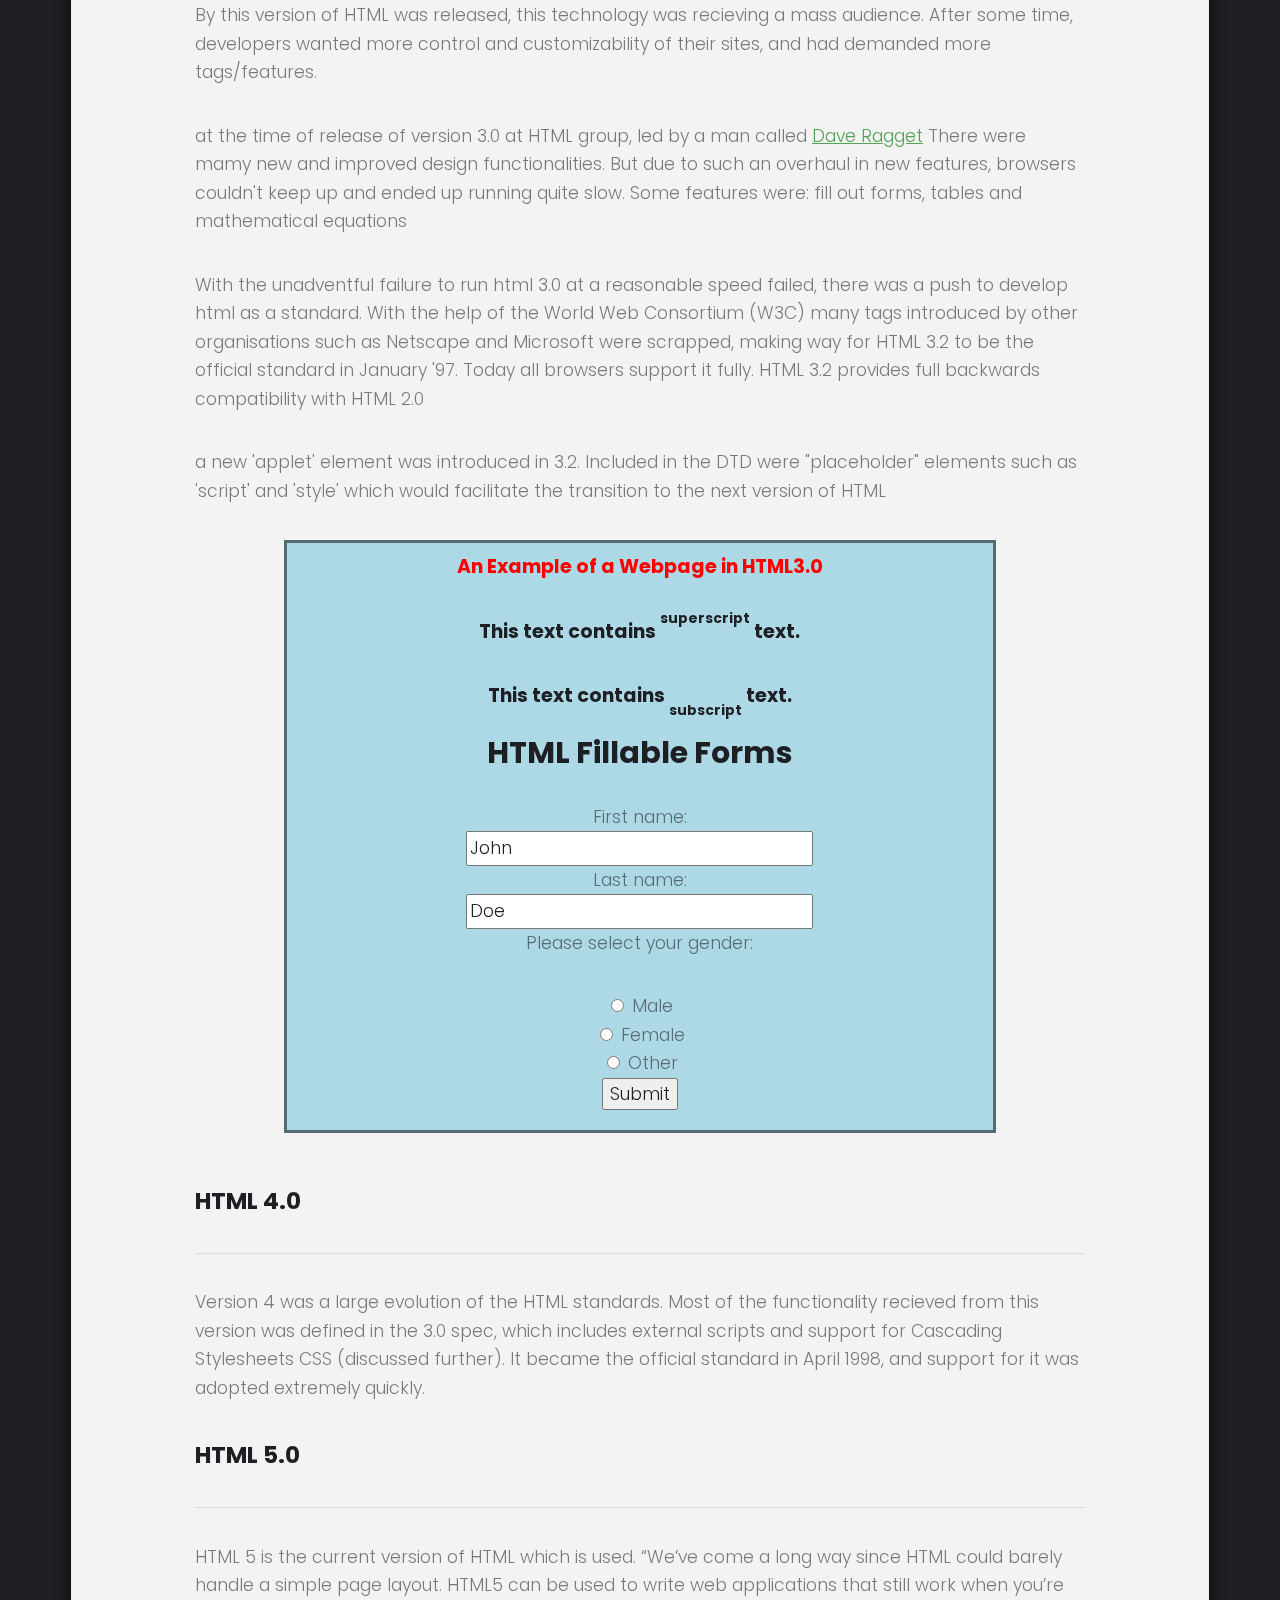
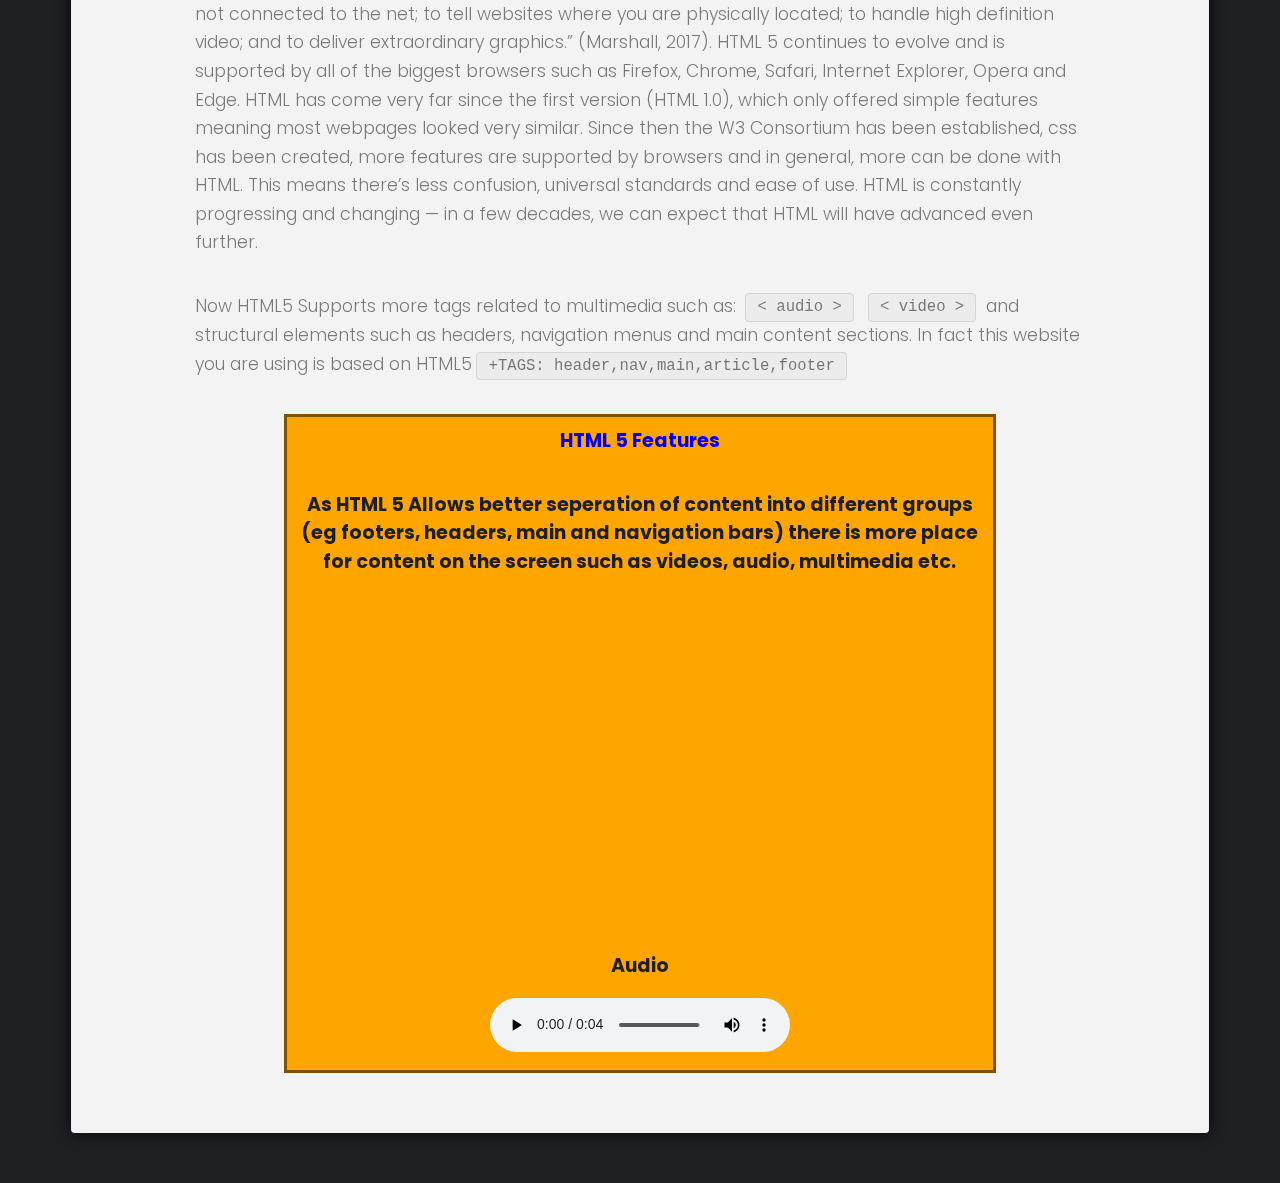
==== commit b958a282: "other" ====
--- a/index.html
+++ b/index.html
@@ -127,7 +127,7 @@
 							
 								<h2>HTML Fillable Forms</h2>
 
-								<form action="/action_page.php">
+								<form action="/action_page.php" class="center">
 									<label for="fname">First name:</label><br>
 									<input type="text" id="fname" name="fname" value="John"><br>
 									<label for="lname">Last name:</label><br>
--- a/assets/css/main.css
+++ b/assets/css/main.css
@@ -693,9 +693,19 @@
 		text-align: center;
 		z-index: 10001;
 	}
+	
 
 
 /* Main */
+
+
+	.center {
+		display: block;
+		margin-left: auto;
+		margin-right: auto;
+		width: 80%;
+		padding: 10px;
+	}
 
 	#main > .inner {
 		margin: 0 auto;
